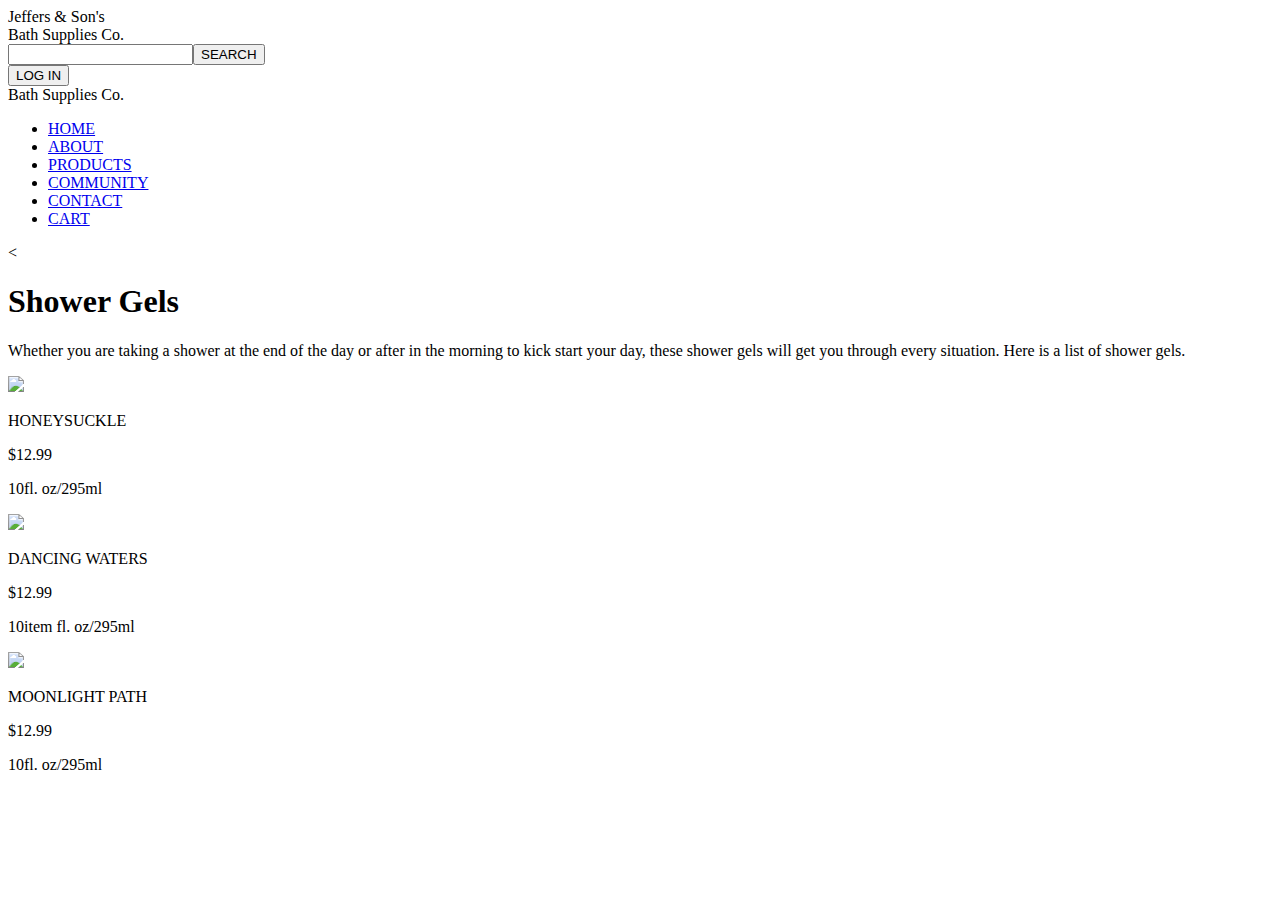
==== index.html @ 535a3918 "Create index.html" ====
<!DOCTYPE HTML>
<html>
  <head>
		<link rel="stylesheet" type="text/css" href="css/reset.css" />
		<link rel="stylesheet" type="text/css" href="css/style.css" />
	</head>

	<body>
		<div id="wrapper">
			<div id="header-container">
				<div id="logo" class ="fl">
					<div id="logo-head-title">Jeffers & Son's</div>
					<div id="logo-sub-title">Bath Supplies Co.</div>
				</div>
				<div id="search" class ="fl">
					<div id="search-form-container">
						<input id="search-form" type="text"></input><button id="search-form-label" class="gray-button">SEARCH</span>
					</div>
				</div>
				<div id="login" class ="fl">
					<div id="login-form-container">
						<button id="login-button" type="button" class="gray-button">LOG IN</button>
						<div id="login-button-label" class="text-center">Bath Supplies Co.</div>
					</div>
				</div>
				<div class="clear"></div>
			</div>
			<div id="menu-container">
				<nav id="menu">
					<ul>
						<li><a href="index.html">HOME</a></li>
						<li><a href="about.html">ABOUT</a></li>
						<li><a href="#">PRODUCTS</a></li>
						<li><a href="testimonial.html">COMMUNITY</a></li>
						<li><a href="#">CONTACT</a></li>
						<li><a href="cart.html">CART</a></li>
					</ul>
				</nav>
			</div>
					<div id="about-container" class="fl">
						<section id="about-image">
							<




					<div id="item-container" class="fl">
						<section id="item-intro">
							<h1>Shower Gels</h1>
							<p>Whether you are taking a shower at the end of the day or after in the morning to kick start your day, these shower gels will get you through every situation. Here is a list of shower gels.</p>
						</section>
						<section id="item-display">
							<div class="item-display-container">
								<article class="item fl">
									<img src="images/item-1.jpg"/>
									<div class="item-description">
										<p>HONEYSUCKLE</p>
										<p class="item-price">$12.99</p>
										<p class="item-size">10fl. oz/295ml</p>
									</div>
								</article>
								<article class="item side-border fl">
									<img src="images/item-2.jpg"/>
									<div class="item-description">
										<p>DANCING WATERS</p>
										<p class="item-price">$12.99</p>
										<p class="item-size">10item fl. oz/295ml</p>
									</div>
								</article>
								<article class="item fl">
									<img src="http://www.naver.com/search/answer.jpg"/>
									<div class="item-description">
										<p>MOONLIGHT PATH</p>
										<p class="item-price">$12.99</p>
										<p class="item-size">10fl. oz/295ml</p>
									</div>
								</article>
								<div class="clear"></div>
							</div>
						</section>	
					</div>
					<div class="clear"></div>
				</div>
			</div>
			<div id="footer">
			</div>

		</div>
	</body>
</html>
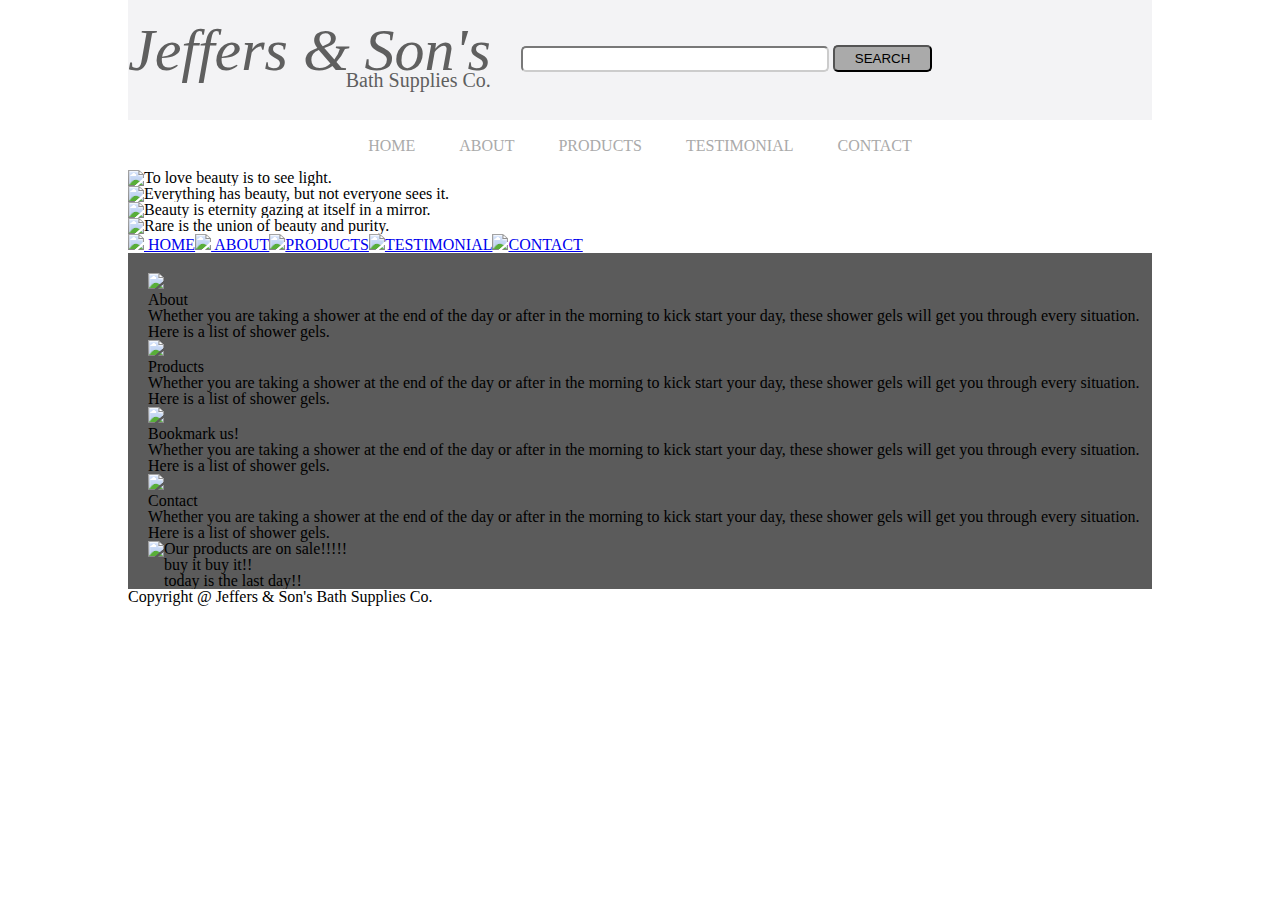
==== commit d5028f25: "Update index.html" ====
--- a/index.html
+++ b/index.html
@@ -1,8 +1,24 @@
 <!DOCTYPE HTML>
 <html>
-  <head>
+	<head>
+		<meta name="viewport" content="width=device-width, minimum-scale=1.0, maximum-scale=1.0" />
 		<link rel="stylesheet" type="text/css" href="css/reset.css" />
 		<link rel="stylesheet" type="text/css" href="css/style.css" />
+		<link rel="stylesheet" type="text/css" href="css/responsive_style.css" />
+		<link rel="stylesheet" type="text/css" href="css/jquery.bxslider.css" />
+		<!-- jQuery library (served from Google) -->
+		<script src="http://ajax.googleapis.com/ajax/libs/jquery/1.8.2/jquery.min.js"></script>
+		<!-- bxSlider Javascript file -->
+		<script src="js/jquery.bxslider.min.js"></script>
+		<script>
+		$(document).ready(function(){
+  			$('.bxslider').bxSlider({
+				  auto: true,
+				  mode: 'fade',
+				  captions: true,
+				});
+		});
+		</script>
 	</head>
 
 	<body>
@@ -12,79 +28,86 @@
 					<div id="logo-head-title">Jeffers & Son's</div>
 					<div id="logo-sub-title">Bath Supplies Co.</div>
 				</div>
-				<div id="search" class ="fl">
+				<div id="search" class ="fl m-hidden">
 					<div id="search-form-container">
-						<input id="search-form" type="text"></input><button id="search-form-label" class="gray-button">SEARCH</span>
-					</div>
-				</div>
-				<div id="login" class ="fl">
-					<div id="login-form-container">
-						<button id="login-button" type="button" class="gray-button">LOG IN</button>
-						<div id="login-button-label" class="text-center">Bath Supplies Co.</div>
+						<input id="search-form" type="text"></input>
+						<button id="search-form-btn" class="gray-button">SEARCH</span>
 					</div>
 				</div>
 				<div class="clear"></div>
 			</div>
-			<div id="menu-container">
+			<div id="menu-container" class="m-hidden">
 				<nav id="menu">
 					<ul>
 						<li><a href="index.html">HOME</a></li>
 						<li><a href="about.html">ABOUT</a></li>
-						<li><a href="#">PRODUCTS</a></li>
-						<li><a href="testimonial.html">COMMUNITY</a></li>
-						<li><a href="#">CONTACT</a></li>
-						<li><a href="cart.html">CART</a></li>
+						<li><a href="products.html">PRODUCTS</a></li>
+						<li><a href="testimonial.html">TESTIMONIAL</a></li>
+						<li><a href="contact.html">CONTACT</a></li>
 					</ul>
 				</nav>
 			</div>
-					<div id="about-container" class="fl">
-						<section id="about-image">
-							<
-
-
-
-
-					<div id="item-container" class="fl">
-						<section id="item-intro">
-							<h1>Shower Gels</h1>
+			<div id="slider-container">
+				<ul class="bxslider">
+					<li><img src="images/slide/pic1.jpg" title="To love beauty is to see light."/></li>
+					<li><img src="images/slide/pic2.jpg" title="Everything has beauty, but not everyone sees it."/></li>
+					<li><img src="images/slide/pic3.jpg" title="Beauty is eternity gazing at itself in a mirror."/></li>
+					<li><img src="images/slide/pic4.jpg" title="Rare is the union of beauty and purity."/></li>
+				</ul>
+			</div>
+			
+			<div id="m-menu-container" class="m-visible">
+				<table id="m-menu-table">
+					<tr>
+						<td class="icons"><a href="index.html"><img src="images/m-menu-icons/m-home.png"/>  HOME  </a></td>
+						<td class="icons"><a href="about.html"><img src="images/m-menu-icons/m-about.png"/>  ABOUT  </a></td>
+						<td class="icons"><a href="products.html"><img src="images/m-menu-icons/m-products.png"/>PRODUCTS</a></td>
+						<td class="icons"><a href="testimonial.html"><img src="images/m-menu-icons/m-testimonial.png"/>TESTIMONIAL</a></td>
+						<td class="icons"><a href="contact.html"><img src="images/m-menu-icons/m-contact.png"/>CONTACT</a></td>
+					</tr>
+				</table>
+			</div>
+			<div id="content-container" class="m-hidden">
+				<div id="content">
+					<div id="introduction-container">
+						<section class="introduction fl">
+							<img src="images/index/home.png" />
+							<h1>About</h1>
 							<p>Whether you are taking a shower at the end of the day or after in the morning to kick start your day, these shower gels will get you through every situation. Here is a list of shower gels.</p>
 						</section>
-						<section id="item-display">
-							<div class="item-display-container">
-								<article class="item fl">
-									<img src="images/item-1.jpg"/>
-									<div class="item-description">
-										<p>HONEYSUCKLE</p>
-										<p class="item-price">$12.99</p>
-										<p class="item-size">10fl. oz/295ml</p>
-									</div>
-								</article>
-								<article class="item side-border fl">
-									<img src="images/item-2.jpg"/>
-									<div class="item-description">
-										<p>DANCING WATERS</p>
-										<p class="item-price">$12.99</p>
-										<p class="item-size">10item fl. oz/295ml</p>
-									</div>
-								</article>
-								<article class="item fl">
-									<img src="http://www.naver.com/search/answer.jpg"/>
-									<div class="item-description">
-										<p>MOONLIGHT PATH</p>
-										<p class="item-price">$12.99</p>
-										<p class="item-size">10fl. oz/295ml</p>
-									</div>
-								</article>
-								<div class="clear"></div>
-							</div>
-						</section>	
+						<section class="introduction fl">
+							<img src="images/index/product.png" />
+							<h1>Products</h1>
+							<p>Whether you are taking a shower at the end of the day or after in the morning to kick start your day, these shower gels will get you through every situation. Here is a list of shower gels.</p>
+						</section>
+						<section class="introduction fl">
+							<img src="images/index/bookmark.png" />
+							<h1>Bookmark us!</h1>
+							<p>Whether you are taking a shower at the end of the day or after in the morning to kick start your day, these shower gels will get you through every situation. Here is a list of shower gels.</p>
+						</section>
+						<section class="introduction fl">
+							<img src="images/index/contact.png" />
+							<h1>Contact</h1>
+							<p>Whether you are taking a shower at the end of the day or after in the morning to kick start your day, these shower gels will get you through every situation. Here is a list of shower gels.</p>
+						</section>
+						<div class="clear"></div>
 					</div>
-					<div class="clear"></div>
+					<div id="sale-info-container">
+						<section id="sale-info-section" class="fl">
+							<img id="sale-image" src="images/index/sale.jpg"/ >
+						</section>
+						<section id="sale-description-section" class="fl">
+							<p>Our products are on sale!!!!!</p>
+							<p> buy it buy it!! </p>
+							<p>today is the last day!!  </p>
+						</section> 
+						<div class="clear"></div>
+					</div>
 				</div>
 			</div>
 			<div id="footer">
+				Copyright @ Jeffers & Son's Bath Supplies Co.
 			</div>
-
 		</div>
 	</body>
 </html>
--- a/css/style.css
+++ b/css/style.css
@@ -0,0 +1,283 @@
+*{
+  font-family: Arial, "Times New Roman",Georgia,Serif;
+}
+
+.fl { float:left; }
+.text-left{text-align: left}
+.text-center{text-align: center};
+.text-right{text-align:right;}
+.clear{clear:both;}
+
+.category{padding:20px 0 20px 0;}
+.subitem{padding:10px 0 10px 0;}
+
+.hidden{display: none;}
+.visible{display:block;}
+
+.side-border
+{
+	border-left: 1px black solid;
+	border-right: 1px black solid;
+}
+
+.gray-button
+{
+	padding: 4px 20px;
+	background-color: #AAA;
+	-moz-border-radius:5px; /* Firefox */
+	-webkit-border-radius: 5px; /* Safari, Chrome */
+	-khtml-border-radius: 5px; /* KHTML */
+	border-radius: 5px; /* CSS3 */
+}
+
+
+#wrapper{
+	width:1024px;
+	margin:0 auto;
+}
+#header-container{
+	height:100px;
+	background-color: #f3f3f5;
+	padding:20px 0 0 0;
+}
+#logo
+{
+	color:#5f5f5f;
+	
+}
+#logo-head-title{
+	font-size: 60px;
+	font-style: italic;
+}
+#logo-sub-title{
+	font-size: 20px;
+	text-align: right;
+	margin:-10px 0 0 0;
+}
+#search 
+{
+	margin-left: 30px;
+	
+}
+#search-form-container
+{
+	padding:25px 0 0 0;
+}
+#search-form
+{
+	width:300px;
+	height:20px;
+	-moz-border-radius:5px; /* Firefox */
+	-webkit-border-radius: 5px; /* Safari, Chrome */
+	-khtml-border-radius: 5px; /* KHTML */
+	border-radius: 5px; /* CSS3 */
+	border-color: #CCC;
+}
+#search-form-label
+{
+	margin-left: -10px;
+	color:white;
+}
+#login
+{
+	margin-left: 50px;
+	
+}
+#login-form-container
+{
+	padding-top:20px;
+}
+#login-button
+{
+	color:white;
+}
+#login-button-label
+{
+	font-size: 10px;
+	color:#5177c6;
+}
+#menu-container{
+	height:50px;
+	text-align: center;
+}
+#menu
+{
+	padding:18px 0 0 0px;
+}
+#menu ul li
+{
+	display:inline;
+	padding:0 20px 0 20px;
+}
+#menu ul li a
+{
+	text-decoration: none;
+	color:#AAA;
+}
+#menu ul li a:hover
+{
+	cursor: pointer;
+	color:red;
+}
+
+#content-container
+{
+	background-color:#5b5b5b;
+	overflow: hidden;
+}
+#content
+{
+	margin:20px 0 0 20px;
+}
+#side-menu-container
+{
+	width:200px;
+	background-color: white;
+}
+#side-menu-header-container
+{
+	width:130px;
+	margin: 10px 0 0 60px;
+	border-bottom: 1px #BBB solid;
+
+}
+#side-menu-header
+{
+	text-align: right;
+	font-size: 40px;
+	color:#BBB;
+}
+#side-menu
+{
+	font-size: 13px;
+}
+#side-menu ul
+{
+	margin-right: 10px;
+	text-align: right;
+}
+#side-menu ul > li
+{
+	margin: 20px 0 20px 0;
+}
+#side-menu ul li a
+{
+	text-decoration: none;
+	color:#777;
+	list-style: none;
+}
+#side-menu ul li a:hover
+{
+	color:#2a6ffd;
+}
+/* submenu */
+#side-menu ul li ul li
+{
+	margin: 2px -10px 2px 0;
+}
+
+
+#item-container
+{
+	width:750px;
+	margin-left: 30px;
+	margin-bottom: 40px;
+}
+
+#item-intro
+{
+	width:750px;
+	
+	background-color: white;
+}
+#item-intro h1
+{
+	padding:10px 0 0 10px;
+	font-size: 60px;
+	color:#BBB;
+}
+#item-intro p
+{
+	padding:10px 0 20px 10px;
+	font-size: 14px;
+	color:#888;
+}
+
+#item-display
+{
+	width:750px;
+	margin:20px 0 0 0;
+	background-color: white;
+	overflow: hidden;
+}
+
+#item-display .item
+{
+	width:249px;
+	margin:40px 0 40px 0;
+}
+#item-display .item img
+{
+	margin-left: 35px;
+}
+#item-display .item-description
+{
+	padding-left:50px;
+}
+/* This changes description font color */
+#item-display .item-price,
+#item-display .item-size
+{
+	color:#777;
+}
+
+
+
+/************************************/
+/*            ABOUT PAGE            */
+/************************************/
+
+
+#about-image{
+	width: 1024px;
+}
+#about-text-container{
+
+	margin : 20px 0 0 0;
+	background-color: white;
+}
+
+#about-text-container h1{
+	color: #AAA;
+	font-size: 50px;
+	font-weight: bold;
+	padding: 30px 0  30px 15px;
+}
+#about-text-container p{
+	padding: 0 0 60px 10px;
+	font-size:20px;
+	color:#666;
+}
+
+/************************************/
+/*         TESTIMONIAL PAGE         */
+/************************************/
+.testimonial-container {
+	background-color: #DDD;
+}
+
+.testimonial-image{
+	width: 980px;
+	padding:5px 15px;
+
+}
+.testimonial h1{
+	padding:5px 15px 5px 15px;
+	font-size: 20px;
+	color: #AAA;
+}
+.testimonial p{
+	padding:5px 15px 5px 15px;
+	font-size: 13px;
+	color: #AAA;
+}
